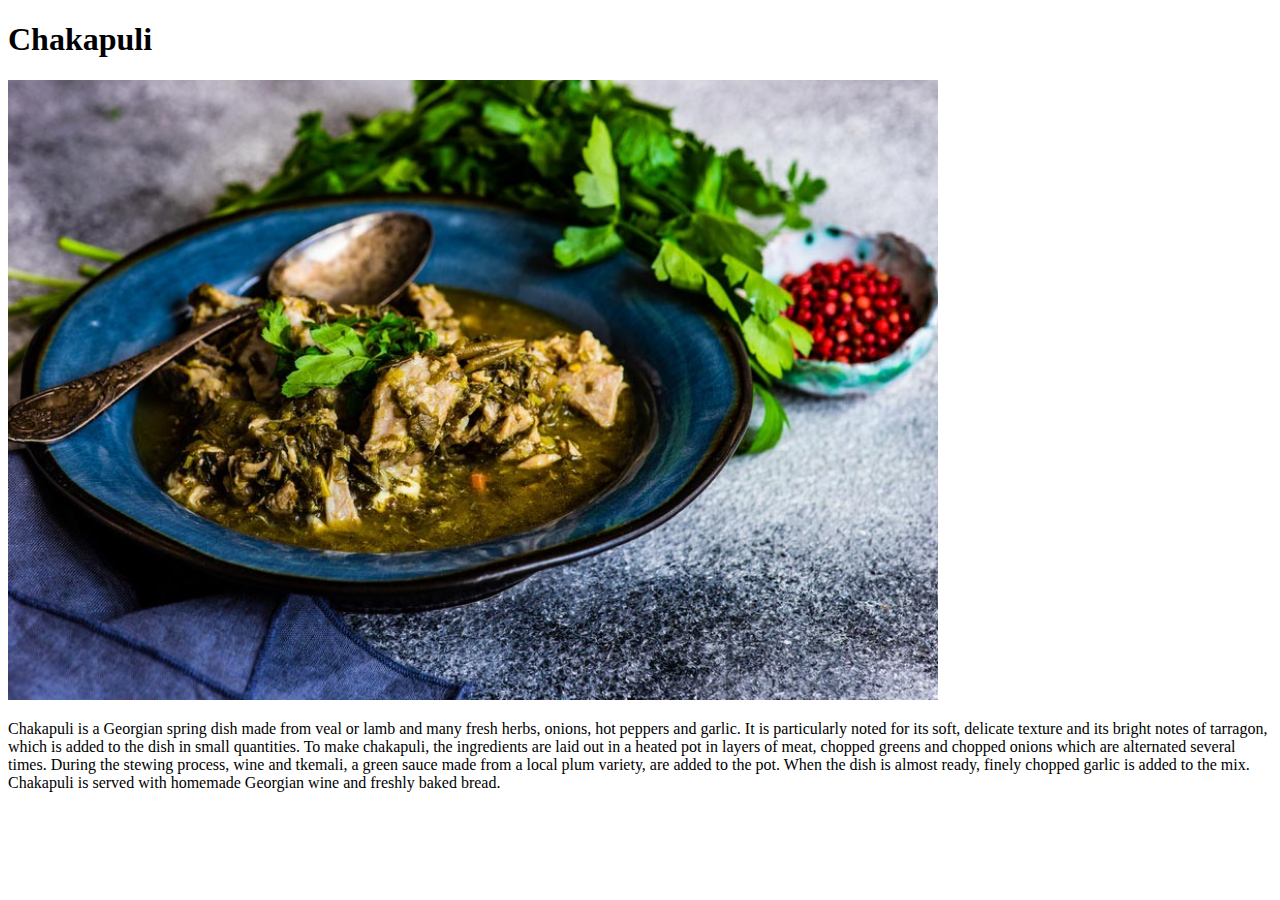
==== recipes/chakapuli.html @ cfff38bc "We have added 3 new recipe HTML pages" ====
<!DOCTYPE html>
<html lang="en">
<head>
    <meta charset="UTF-8">
    <meta name="viewport" content="width=device-width, initial-scale=1.0">
    <title>Chakapuli</title>
</head>
<body>
    <h1>Chakapuli</h1>
    <img src="/recipes/chakapuli.jpg" alt="Chakapuli" height="620" width="930">
    <p>Chakapuli is a Georgian spring dish made from veal or lamb and many fresh herbs, 
        onions, hot peppers and garlic. It is particularly noted for its soft, delicate texture and 
        its bright notes of tarragon, which is added to the dish in small quantities. To make chakapuli, the ingredients are laid 
        out in a heated pot in layers of meat, chopped greens and chopped onions which are alternated several times. During the stewing 
        process, wine and tkemali, a green sauce made from a local plum variety, are added to the pot. When the dish is almost 
        ready, finely chopped garlic is added to the mix. Chakapuli is served with homemade Georgian wine and freshly baked bread.</p>
    
</body>
</html>
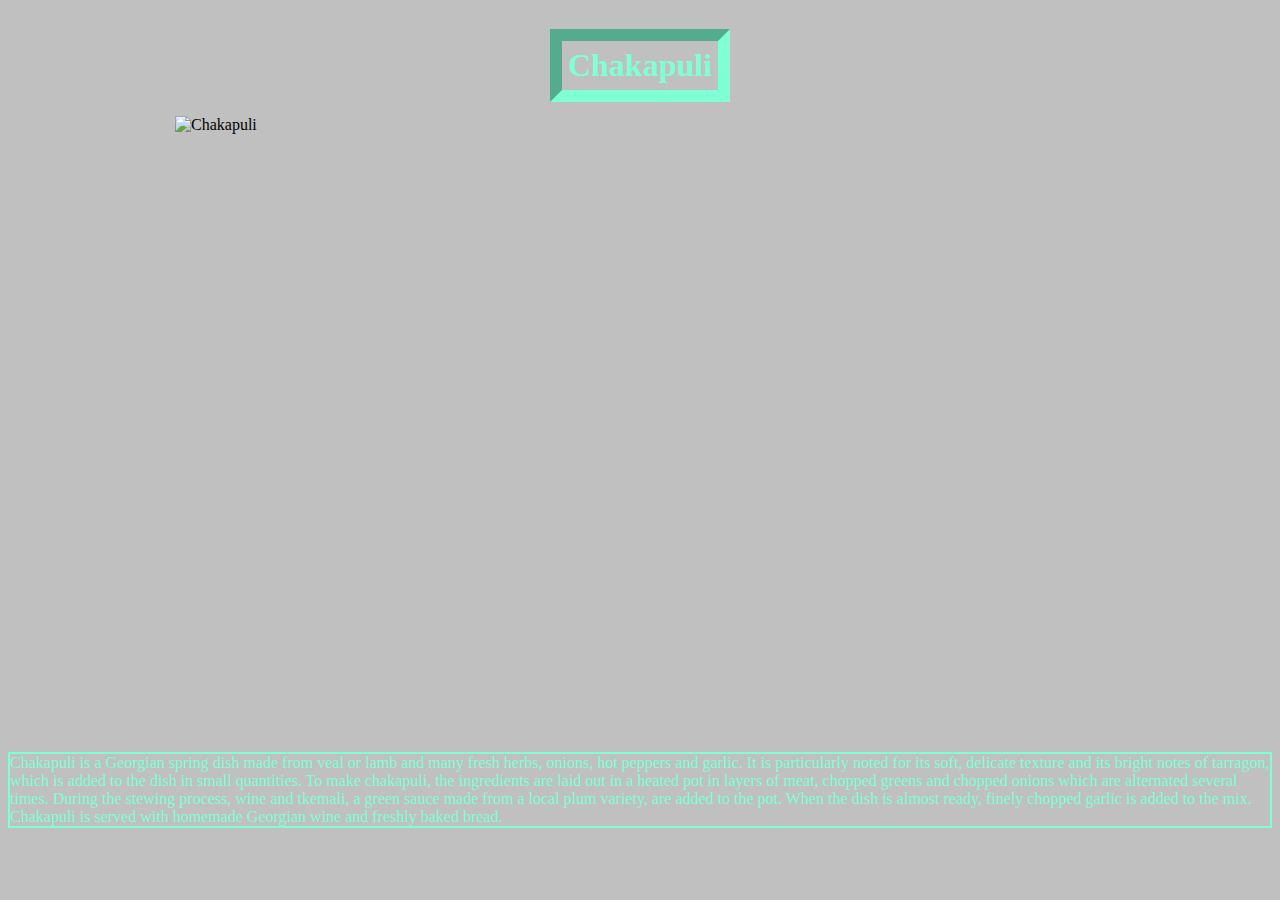
==== commit 38ea911b: "a little changes" ====
--- a/recipes/chakapuli.html
+++ b/recipes/chakapuli.html
@@ -2,12 +2,16 @@
 <html lang="en">
 <head>
     <meta charset="UTF-8">
+    <meta http-equiv="X-UA-Compatible" content="IE=edge">
     <meta name="viewport" content="width=device-width, initial-scale=1.0">
     <title>Chakapuli</title>
+    <link rel="stylesheet" href="style.css">
 </head>
 <body>
-    <h1>Chakapuli</h1>
-    <img src="/recipes/chakapuli.jpg" alt="Chakapuli" height="620" width="930">
+    <div class="center">
+        <h1>Chakapuli</h1>
+    </div>
+    <img src="/odin-recipes1/recipes/chakapuli.jpg" alt="Chakapuli" height="620" width="930" class="imgcenter">
     <p>Chakapuli is a Georgian spring dish made from veal or lamb and many fresh herbs, 
         onions, hot peppers and garlic. It is particularly noted for its soft, delicate texture and 
         its bright notes of tarragon, which is added to the dish in small quantities. To make chakapuli, the ingredients are laid 
--- a/recipes/style.css
+++ b/recipes/style.css
@@ -0,0 +1,28 @@
+* {
+    background-color: silver;
+}
+
+.center {
+    text-align: center;
+}
+
+h1 {
+    color: aquamarine;
+    border: 7px inset aquamarine;
+    margin-bottom: 14px;
+    border-width: 12px;
+    padding: 6px;
+    display: inline-block;
+}
+
+.imgcenter {
+    display: block;
+    margin-left: auto;
+    margin-right: auto;
+}
+
+p {
+    color: aquamarine;
+    border: 2px solid aquamarine
+}
+
